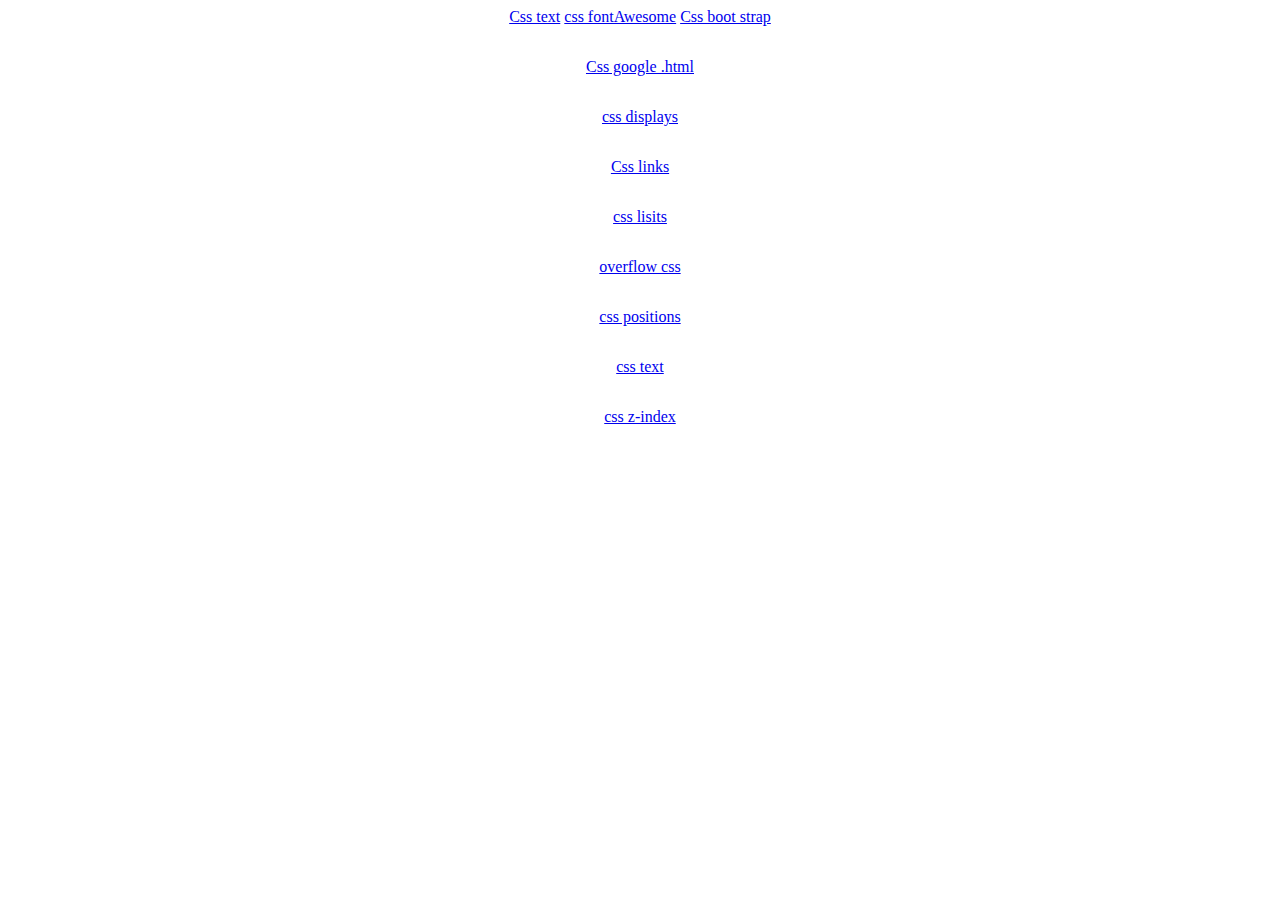
==== pages/index.html @ 7d3b8b17 "CSS-IN-DEPTH" ====
<html lang="en">
<head>
    <meta charset="UTF-8">
    <meta name="viewport" content="width=device-width, initial-scale=1.0">
    <title>css</title>
    <link rel="stylesheet" href="../index.css">
    <link rel="stylesheet" href="../text.css">
    <link rel="stylesheet" href="../styles/links.css">
    <link rel="stylesheet" href="../styles/lists.css">
    <link rel="stylesheet" href="../styles/displays.css">
    <link rel="stylesheet" href="../styles/positions.css">
    <link rel="stylesheet" href="../styles/overflow.css">
    <link rel="stylesheet" href="../styles/zindex.css
    ">
    
</head>
<body>
  <div class="container">
    <div class="rawcontainer">
    <a href="./pages/text.html">Css text</a>
    <a href="./pages/icons/fontAwesome.html">css fontAwesome</a>
    <a href="./pages/icons/bootstrap.html">Css boot strap</a>
    </div>
    <div class="raw container" >
    <a href="./pages/icons/google.html">Css google .html</a>
    <a href="./pages/displays.html"> css displays</a>
    <a href="./pages/links.html">Css links</a>
    </div>
     <div class="raw container">
    <a href="./pages/lists.html"> css lisits</a>
    <a href="./pages/overflow.html">overflow css</a>
    <a href="./pages/positions.html">  css positions </a>
    <a href="./pages/text.html">  css text</a>
    <a href="./pages/zindex.html"> css z-index</a>
    
    </div>
  </div>
</body>
</html>
---- styles/links.css ----
.visited a:visited{
    color: rgb(147, 80, 255);
}
.container{
    display: flex;
    flex-direction: column;
    gap: 2rem;
}
.visited{
    display: flex;
    gap:2rem
}
.hover a:hover{
    color: rgb(255, 0, 221);
}
.hover{
    display: flex;
    gap:2rem
    }
.active a:active{
    color: rgb(174, 11, 87);
}
.active{
    display: flex;
    gap:2rem
}
---- styles/lists.css ----
ul.a {
    list-style-type: circle;
} 
    ul.b { 
        list-style-type: square;
    }
         ol.c {
            list-style-type: upper-roman;
        }
             ol.d {
                list-style-type: lower-alpha;
            }
---- styles/displays.css ----
.none{
    display: none;
    color: blue;
}
.inline{
    display: inline;
    color: aqua;
    
}
.block{
    display: block;
    color: aquamarine;
}
.flex{
    display: flex;
    color: blueviolet;
}
.grid{
    display: grid;
    color: brown;
}
.block{
    display: block;
    text-decoration: aqua;
    text-align: left;
    text-transform: uppercase;
    color: rgb(48, 61, 179);

    
}
.inline{
    display: inline;
    text-align: center;
    text-wrap: wrap;
    color: blue;
    text-transform: capitalize;
}
---- styles/positions.css ----
.relative{
    position: relative;
    width: 500px;
    border: 3px solid royalblue;
    height: 300px;
}



/* Container holding the image and the text */
.container {
    position: relative;
    text-align: center;
    color: rgb(124, 13, 13);
  }
  
  /* Bottom left text */
  .bottom-left {
    position: absolute;
    bottom: 8px;
    left: 16px;
  }
  
  /* Top left text */
  .top-left {
    position: absolute;
    top: 8px;
    left: 16px;
  }
  
  /* Top right text */
  .top-right {
    position: absolute;
    top: 8px;
    right: 16px;
  }
  
  /* Bottom right text */
  .bottom-right {
    position: absolute;
    bottom: 8px;
    right: 16px;
  }
  
  /* Centered text */
  .centered {
    position: absolute;
    top: 50%;
    left: 50%;
    transform: translate(-50%, -50%);
  }
---- styles/overflow.css ----
.visible{
    width: 200px;
    height: 70px;
    background-color: blueviolet;
    overflow: visible;
    position: relative;
}

.hidden{
    width: 200px;
    height: 70px;
    background-color:rgb(53, 66, 90);
    overflow: hidden;
}

.scoll{
    width: 200px;
    height: 70px;
    background-color: rgb(255, 241, 47);
    overflow: scroll;
}
.auto{
    width: 200px;
    height: 70px;
    background-color: rgb(46, 20, 11);
    overflow: auto;
    
}
---- styles/zindex.css ----
img {
     position: absolute;
       left: 0px;
       top: 0px;
       z-index: -1;
    }
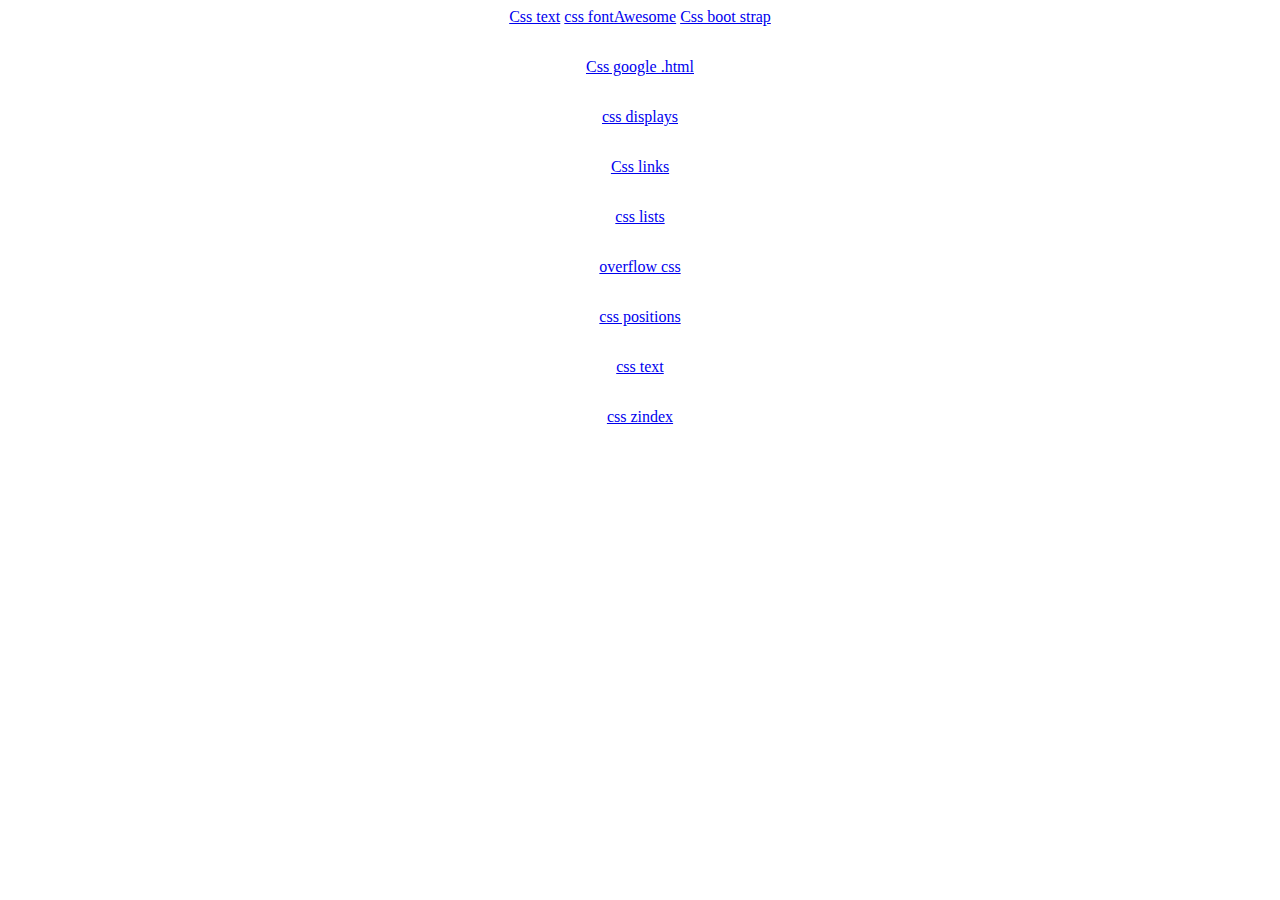
==== commit 30f4398c: "CSS-IN-DEPTH" ====
--- a/pages/index.html
+++ b/pages/index.html
@@ -28,11 +28,11 @@
     <a href="./pages/links.html">Css links</a>
     </div>
      <div class="raw container">
-    <a href="./pages/lists.html"> css lisits</a>
+    <a href="./pages/lists.html"> css lists</a>
     <a href="./pages/overflow.html">overflow css</a>
     <a href="./pages/positions.html">  css positions </a>
     <a href="./pages/text.html">  css text</a>
-    <a href="./pages/zindex.html"> css z-index</a>
+    <a href="./pages/zindex.html"> css zindex</a>
     
     </div>
   </div>
--- a/index.css
+++ b/index.css
@@ -0,0 +1,9 @@
+.container{
+    display: flex;
+    flex-direction: column;
+    gap: 2rem;
+}
+.raw container{
+    display: flex;
+    gap: 2rem;
+}--- a/text.css
+++ b/text.css
@@ -0,0 +1,33 @@
+.left-align{
+    text-align: left;
+    text-decoration: underline;
+    text-indent: 50px;
+    letter-spacing: 5px;
+    text-shadow: 2px 2px blue;
+}
+.right-align{
+    text-align: right;
+    text-decoration: overline;
+    text-shadow: 2px 2px red;
+}
+
+.center-align{
+    text-align: center;
+    text-decoration: line-through;
+}
+
+.justify-align{
+    text-align: justify;
+    text-decoration: overline underline;
+}
+.red{
+    color: red;
+}
+
+.green{
+    color:green
+}
+
+.yellow{
+color: yellow;
+}
